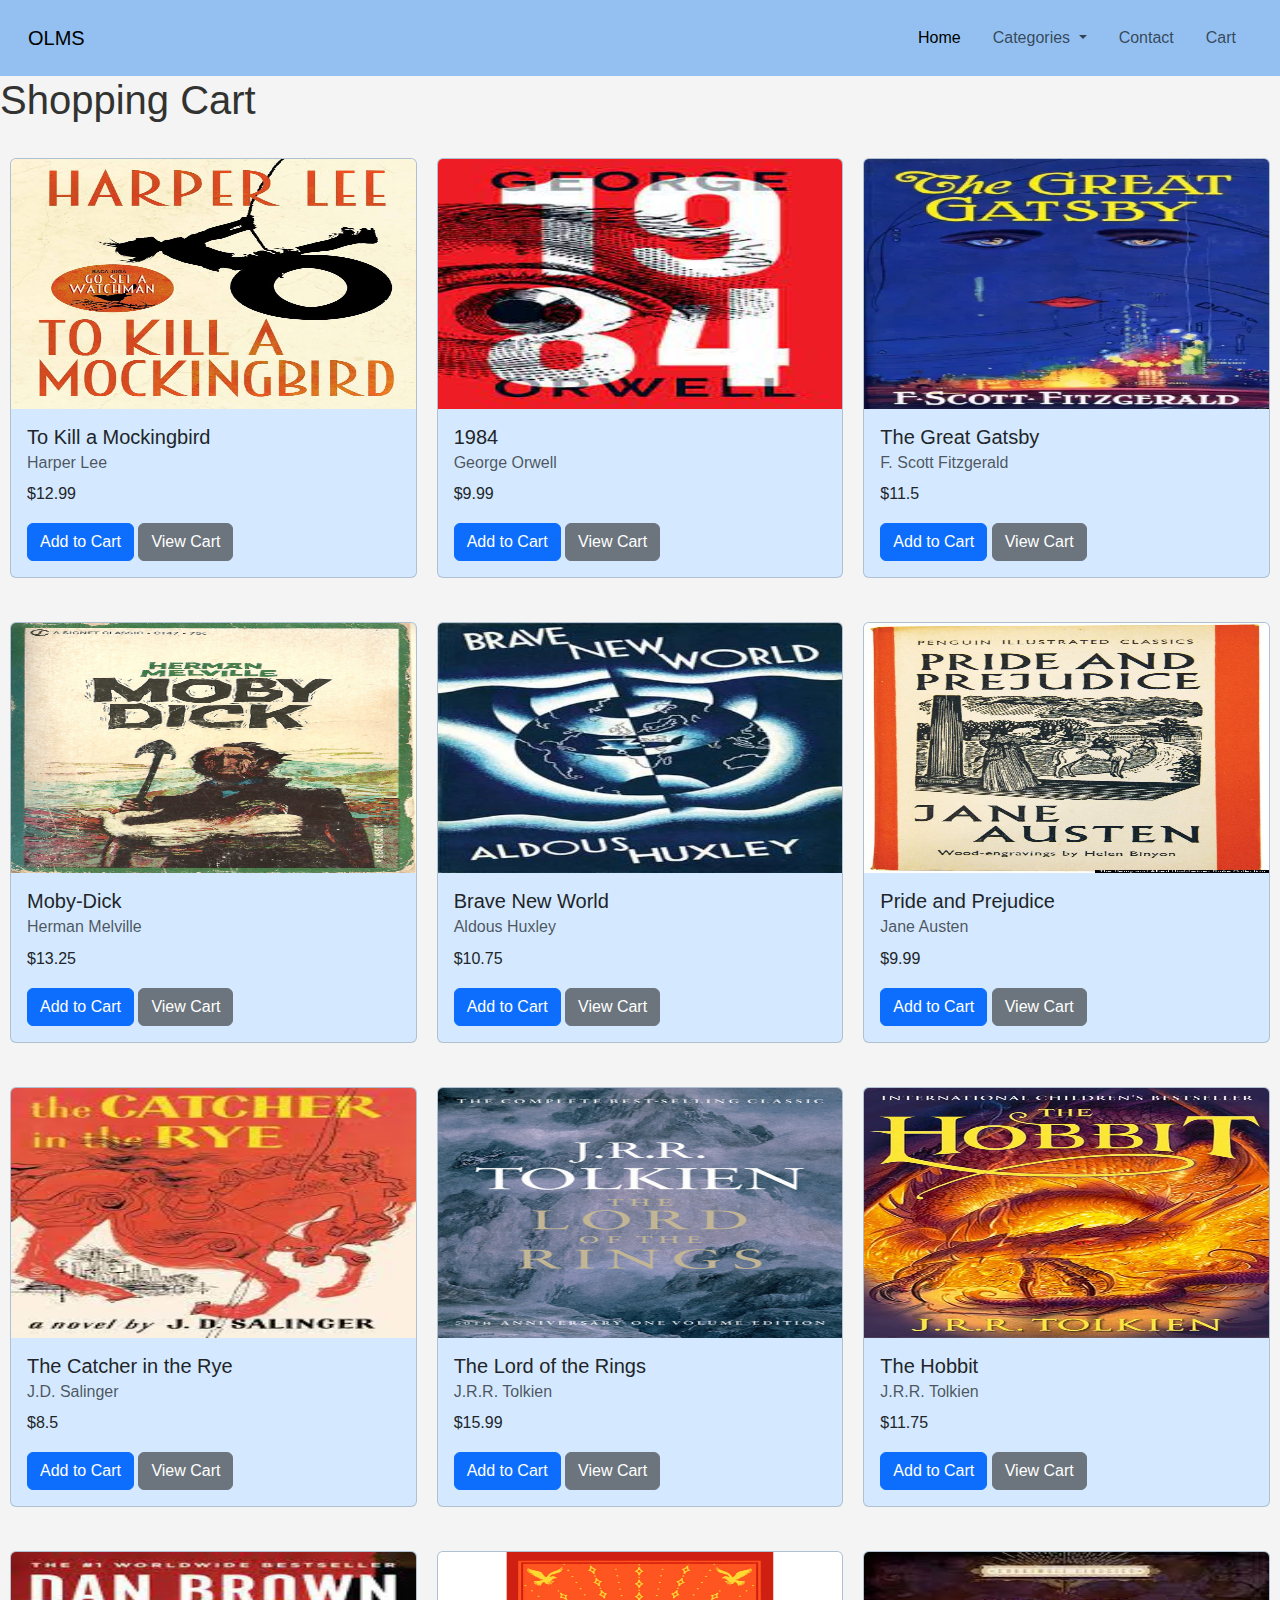
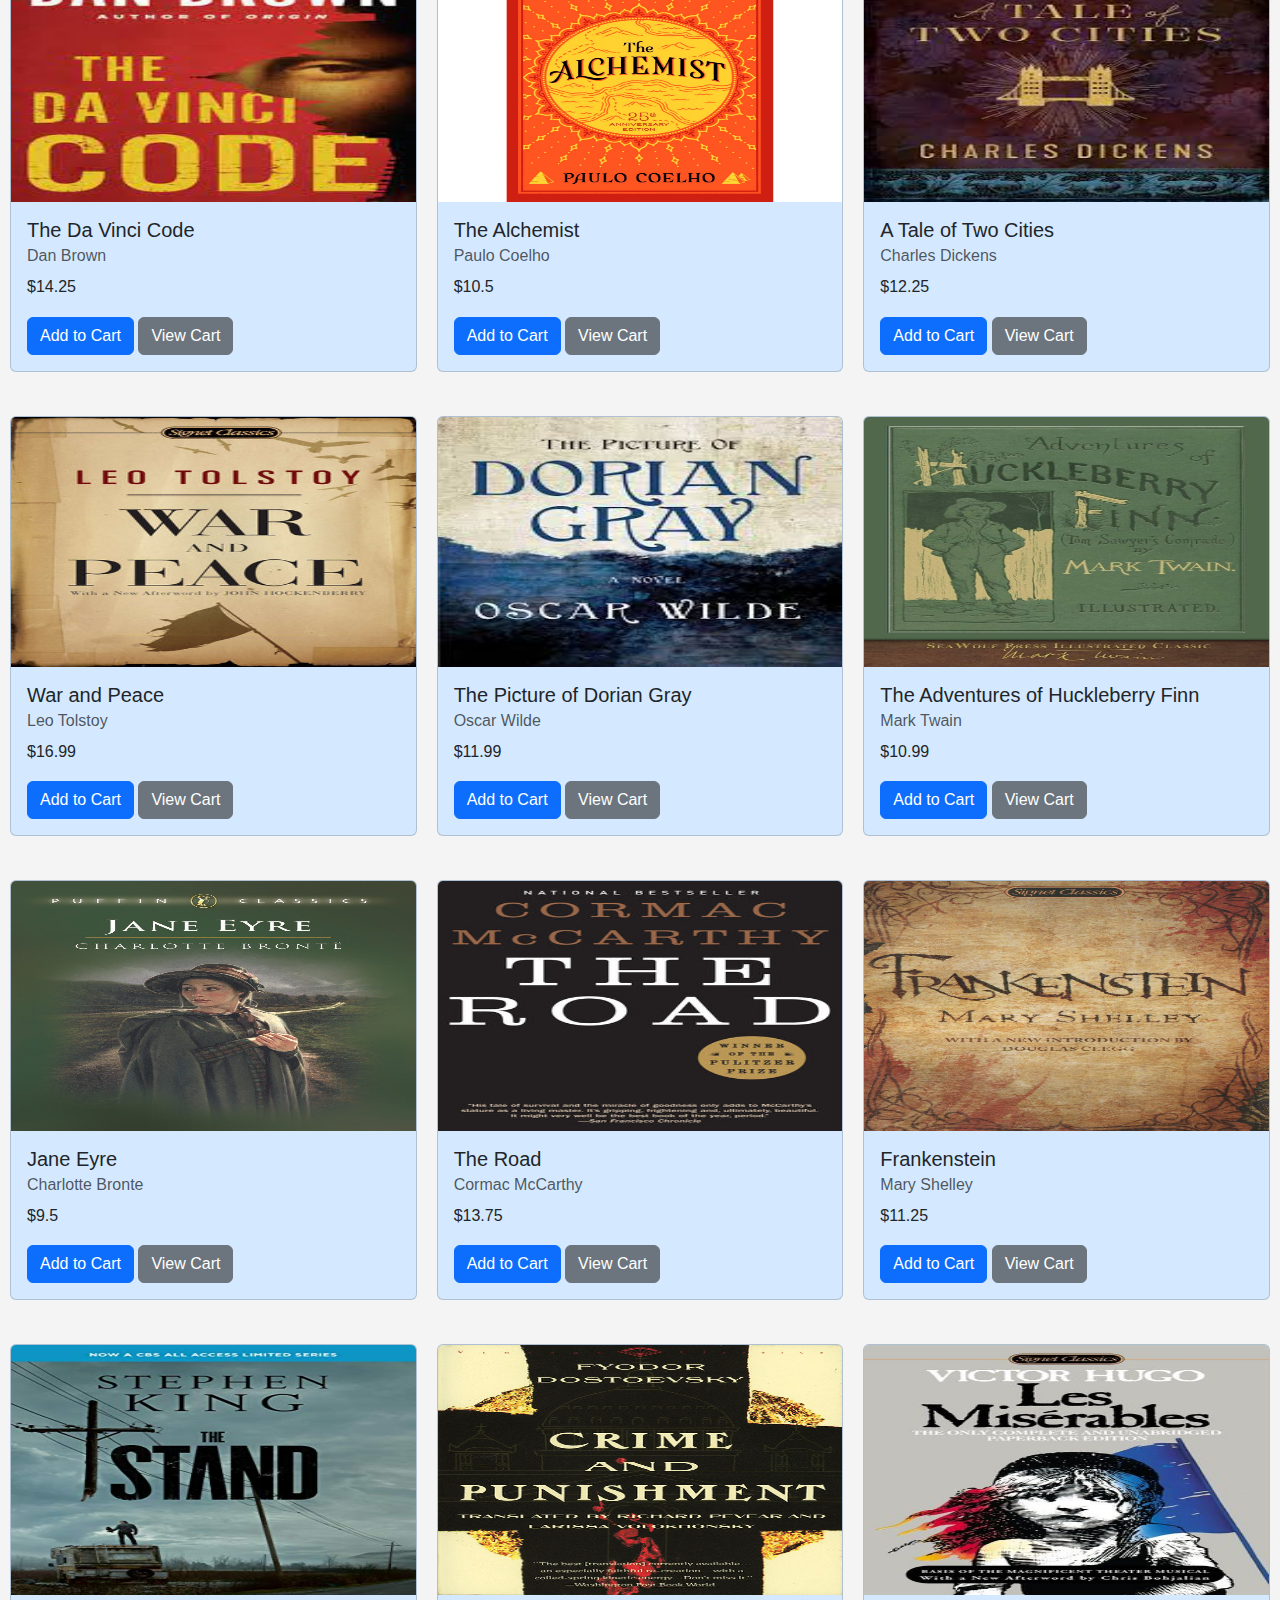
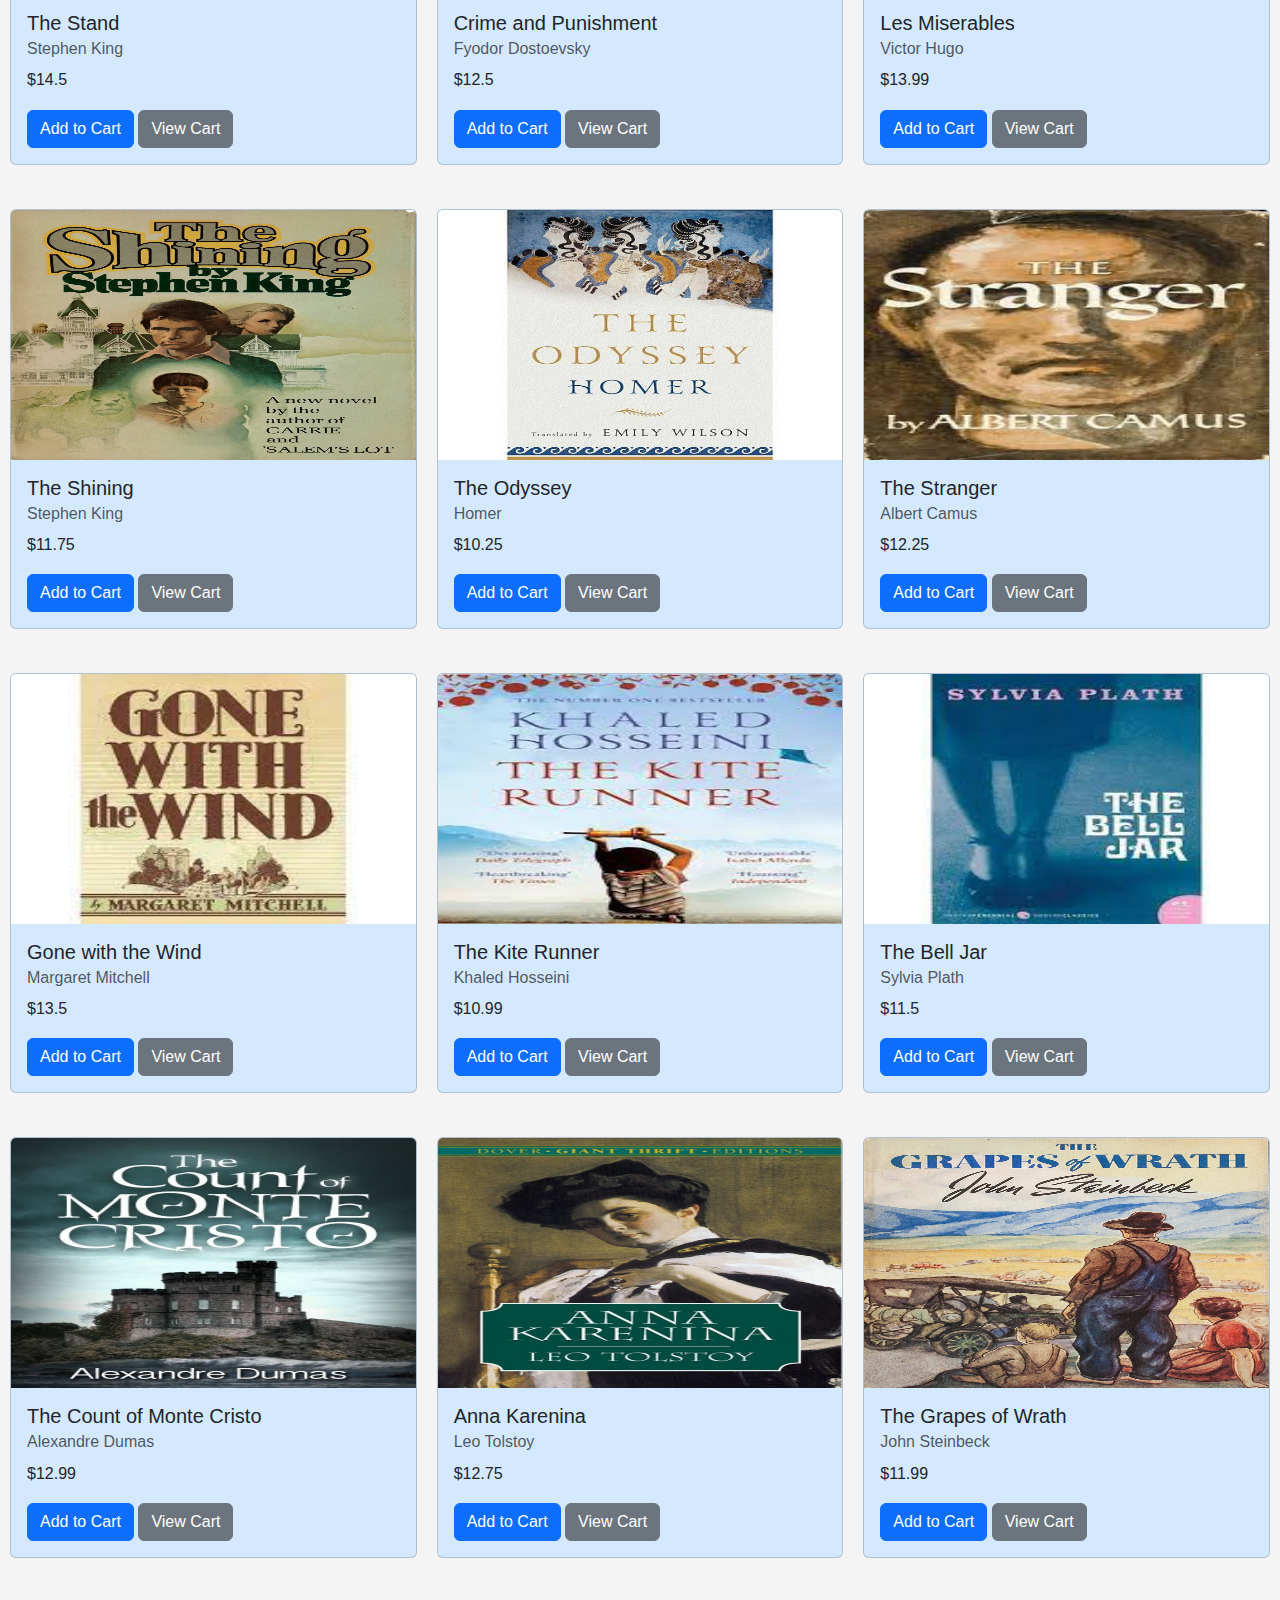
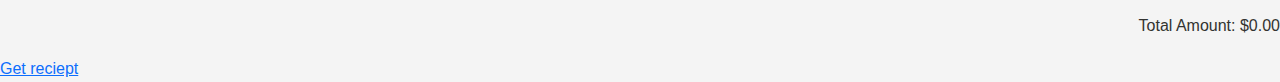
==== cart.html @ d8b0e9ca "assignment 02" ====
<!DOCTYPE html>
<html lang="en">
<head>
    <meta charset="UTF-8">
    <meta name="viewport" content="width=device-width, initial-scale=1.0">
    <link rel="stylesheet" href="bootstrap-5.3.2-dist/css/bootstrap.css">
    <link rel="stylesheet" href="style.css">
    <title>Document</title>
</head>
<body>
     <nav class="navbar navbar-expand-lg p-3">
       <div class="container-fluid">
        <a class="navbar-brand" href="index.html">OLMS</a>
          <button class="navbar-toggler" type="button" data-bs-toggle="collapse" data-bs-target="#navbarNavDropdown" aria-controls="navbarNavDropdown" aria-expanded="false" aria-label="Toggle navigation">
            <span class="navbar-toggler-icon"></span>
          </button>
        
          <div class="collapse navbar-collapse" id="navbarNavDropdown">
            <ul class="navbar-nav ms-auto">
              <li class="nav-item">
                <a class="nav-link mx-2 active" aria-current="page" href="index.html">Home</a>
              </li>
              <li class="nav-item dropdown">
                <a class="nav-link mx-2 dropdown-toggle" href="categories.html" id="navbarDropdownMenuLink" role="button" data-bs-toggle="dropdown" aria-expanded="false">
                  Categories
                </a>
                <ul class="dropdown-menu" aria-labelledby="navbarDropdownMenuLink">
                  <li><a class="dropdown-item" href="categories.html">Fiction</a></li>
                  <li><a class="dropdown-item" href="categories.html">Dystopian</a></li>
                  <li><a class="dropdown-item" href="categories.html">Classic</a></li>
                  <li><a class="dropdown-item" href="categories.html">Science Fiction</a></li>
                  <li><a class="dropdown-item" href="categories.html">Fantasy</a></li>
                  <li><a class="dropdown-item" href="categories.html">Mystery</a></li>
                  <li><a class="dropdown-item" href="categories.html">Historical Fiction</a></li>
                  <li><a class="dropdown-item" href="categories.html">Gothic</a></li>
                  <li><a class="dropdown-item" href="categories.html">Horror</a></li>
                  <li><a class="dropdown-item" href="categories.html">Philosophical</a></li>
                  <li><a class="dropdown-item" href="categories.html">Contemporary</a></li>
                  <li><a class="dropdown-item" href="categories.html">Autobiographical</a></li>
                  <li><a class="dropdown-item" href="categories.html">Adventure</a></li>
                </ul>
              </li>
              <li class="nav-item">
                <a class="nav-link mx-2" href="contact.html">Contact</a>
              </li>
              <li class="nav-item">
                <a class="nav-link mx-2" href="cart.html">Cart</a>
              </li>
              
            </ul>
          </div>
        </div>
    </nav>



    <h1>Shopping Cart</h1>

    <div class="containe mt-4">
        <div class="row" id="cartItems">
            <!-- Cart items will be displayed here -->
        </div>
    </div>

    <p id="totalAmount" class="total-amount">
        Total Amount: $0.00 <!-- Total amount will be displayed here dynamically -->
    </p>
<a href="reciept.html">Get reciept</a>






<script>
function fetchBooks() {
    return fetch('books.json')
        .then(response => {
            if (!response.ok) {
                throw new Error('Network response was not ok.');
            }
            return response.json();
        })
        .catch(error => {
            console.error('Error fetching data:', error);
        });
}

fetchBooks().then(books => {

    let cart = [];

    function addToCart(title, price) {
        const existingItem = cart.find(item => item.title === title);

        if (existingItem) {
            existingItem.quantity++;
        } else {
            cart.push({ title, price, quantity: 1 });
        }

        updateCartDisplay();
    }

    function removeFromCart(title) {
        cart = cart.filter(item => item.title !== title);
        updateCartDisplay();
    }

    function updateCartDisplay() {
        const cartItemsContaine = document.getElementById('cartItems');
        cartItemsContaine.innerHTML = '';

        cart.forEach(item => {
            const cartItem = document.createElement('div');
            cartItem.classList.add('col-md-4', 'mb-3');
            cartItem.innerHTML = `
                <div class="card">
                    <div class="card-body">
                        <h5 class="card-title">${item.title}</h5>
                        <p class="card-text">Price: $${item.price}</p>
                        <p class="card-text">Quantity: ${item.quantity}</p>
                        <button class="btn btn-danger remove-from-cart-btn" data-title="${item.title}">Remove</button>
                    </div>
                </div>
            `;
            cartItemsContaine.appendChild(cartItem);
        });

        const totalAmount = calculateTotalAmount();
        const totalAmountDisplay = document.getElementById('totalAmount');
        totalAmountDisplay.textContent = `Total Amount: $${totalAmount}`;
    }

    function calculateTotalAmount() {
        return cart.reduce((total, item) => total + item.price * item.quantity, 0).toFixed(2);
    }

    document.addEventListener('click', event => {
        if (event.target.classList.contains('remove-from-cart-btn')) {
            const title = event.target.getAttribute('data-title');
            removeFromCart(title);
        }
    });
});

</script>


<script src="category.js"></script>
    <script src="script.js"></script>
    <script src="https://code.jquery.com/jquery-3.6.0.min.js"></script>
    <script src="bootstrap-5.3.2-dist/js/bootstrap.bundle.min.js"></script>
</body>
</html>
---- style.css ----
* {
    margin: 0;
    padding: 0;
    box-sizing: border-box;
}

body {
    font-family: 'Segoe UI', Tahoma, Geneva, Verdana, sans-serif;
    background-color: #afafce;
    line-height: 1.7;
    color: #323330;
}




.containe {
    display: flex;
    flex-direction: row;
    flex-wrap: wrap;

}

.containe h2 {
    font-size: 1.2rem;
    font-weight: normal;
}


.containe img {
    width: 100%;
    height: 250px;
}

@media(max-width:560px) {
    .containe {
        display: flex;
        flex-direction: column;

    }
}

.carousel img{
    width: 100%; 
    height: 500px;
    overflow: hidden;
}

.card{
    margin: 10px;
    background-color: #d4e9ff;
}

.category-item {
    cursor: pointer;
    padding: 0.25rem 0.5rem;margin: 10px;
    font-size: 0.9rem;
}



.navbar{
    background-color: #93c0f0;
}


body {
    font-family: Arial, sans-serif;
    background-color: #f4f4f4;
}

.con {
    max-width: 800px;
    margin: 0 auto;
    padding: 20px;
}

.receipt {
    background-color: #fff;
    border-radius: 5px;
    padding: 20px;
    box-shadow: 0 0 10px rgba(0, 0, 0, 0.1);
}

table {
    width: 100%;
    border-collapse: collapse;
    margin-bottom: 20px;
}

th, td {
    padding: 8px;
    border-bottom: 1px solid #ddd;
    text-align: left;
}

th {
    background-color: #f2f2f2;
}

.total-amount {
    text-align: right;
    margin-top: 20px;
}


.contact {
    max-width: 800px;
    margin: 0 auto;
    padding: 20px;
}

.contact-info {
    background-color: #fff;
    border-radius: 5px;
    padding: 20px;
    box-shadow: 0 0 10px rgba(0, 0, 0, 0.1);
    margin-bottom: 20px;
}

.contact-form {
    background-color: #fff;
    border-radius: 5px;
    padding: 20px;
    box-shadow: 0 0 10px rgba(0, 0, 0, 0.1);
}

.form-group {
    margin-bottom: 15px;
}

label {
    display: block;
    font-weight: bold;
}

input[type="text"],
input[type="email"],
textarea {
    width: 100%;
    padding: 8px;
    border-radius: 3px;
    border: 1px solid #ccc;
}

button {
    padding: 8px 16px;
    border: none;
    border-radius: 3px;
    background-color: #007bff;
    color: #fff;
    cursor: pointer;
}

button:hover {
    background-color: #0056b3;
}
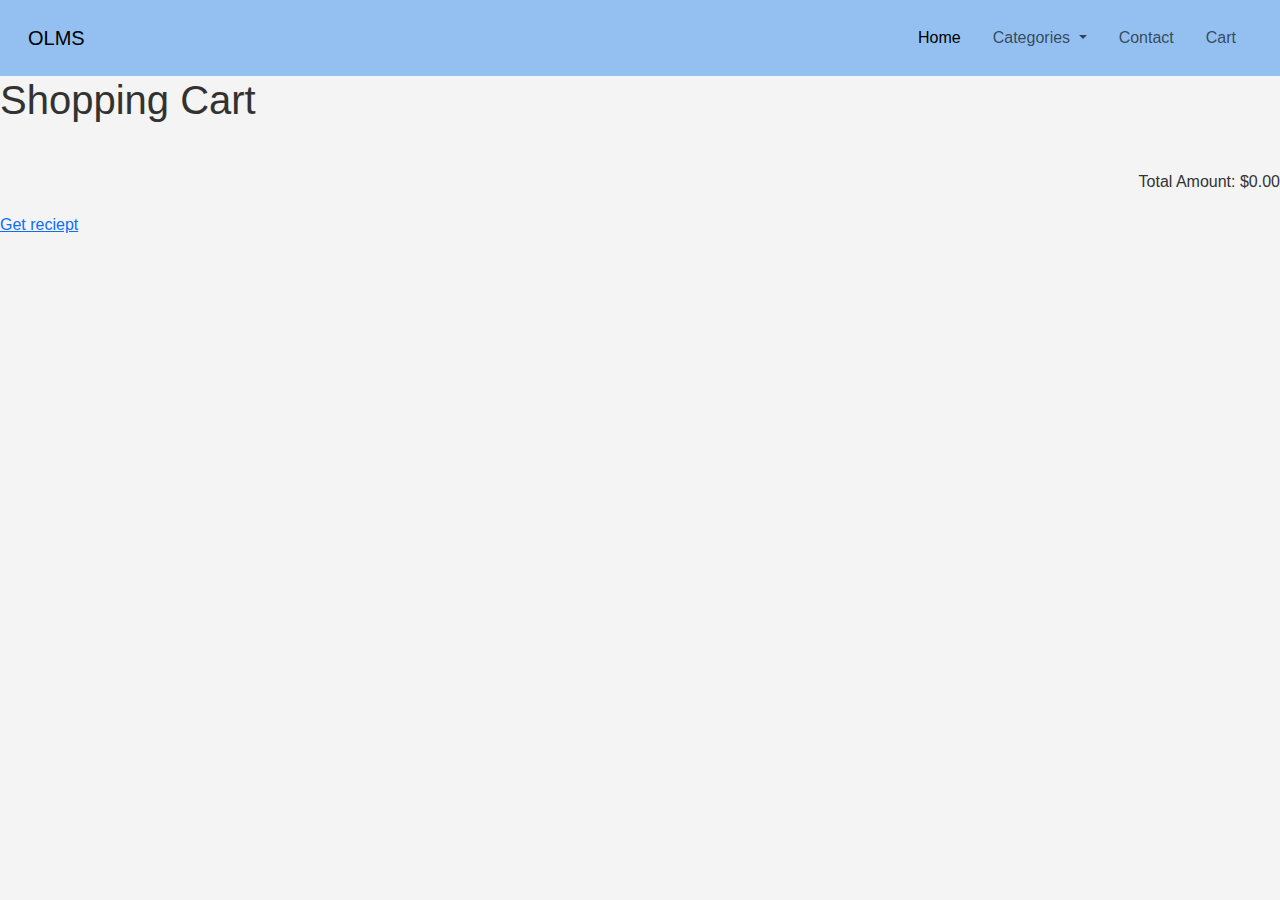
==== commit 59d3ed24: ":" ====
--- a/cart.html
+++ b/cart.html
@@ -5,7 +5,7 @@
     <meta name="viewport" content="width=device-width, initial-scale=1.0">
     <link rel="stylesheet" href="bootstrap-5.3.2-dist/css/bootstrap.css">
     <link rel="stylesheet" href="style.css">
-    <title>Document</title>
+    <title>OLMS</title>
 </head>
 <body>
      <nav class="navbar navbar-expand-lg p-3">
--- a/style.css
+++ b/style.css
@@ -14,26 +14,26 @@
 
 
 
-.containe {
+.container {
     display: flex;
     flex-direction: row;
     flex-wrap: wrap;
 
 }
 
-.containe h2 {
+.container h2 {
     font-size: 1.2rem;
     font-weight: normal;
 }
 
 
-.containe img {
+.container img {
     width: 100%;
     height: 250px;
 }
 
 @media(max-width:560px) {
-    .containe {
+    .container {
         display: flex;
         flex-direction: column;
 
@@ -48,7 +48,7 @@
 
 .card{
     margin: 10px;
-    background-color: #d4e9ff;
+    background-color: #c4ddf8;
 }
 
 .category-item {
